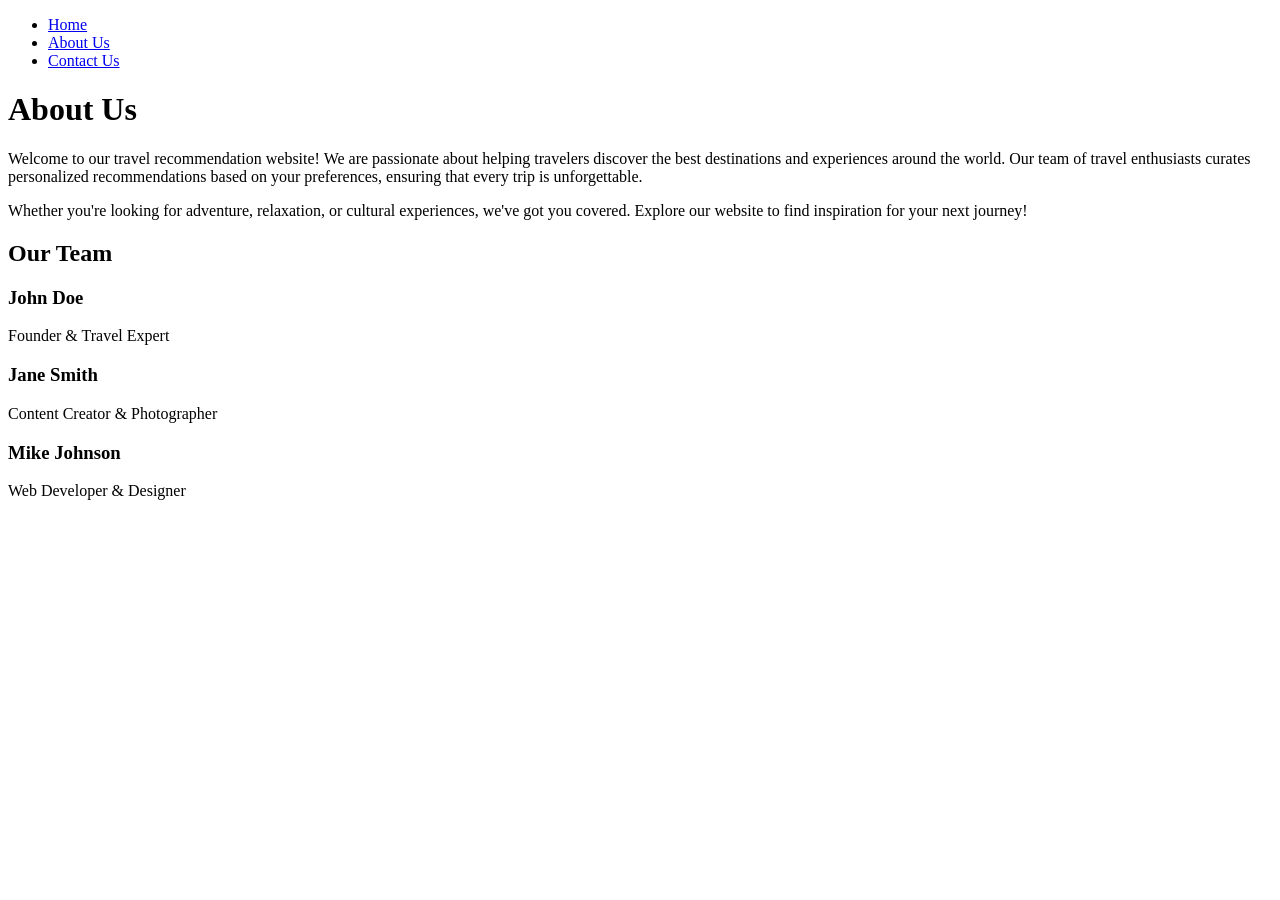
==== about_us_page.html @ 133b571c "Created content and about us pages. Added js logic to support user searches for locations." ====
<!DOCTYPE html>
<html>
    <head>
        <meta charset="UTF-8">
        <title>About Us</title>
        <link rel="stylesheet" href="travel_recommendation.css">
    </head>
    <body class="about-us-page">
        <nav class="navbar">
            <ul class="nav-links">
                <li><a href="travel_recommendation.html">Home</a></li>
                <li><a href="about_us_page.html">About Us</a></li>
                <li><a href="contact_us_page.html">Contact Us</a></li>
            </ul>
        </nav>
        <h1>About Us</h1>
        <div id="about-us-content">
            <p>Welcome to our travel recommendation website! We are passionate about helping travelers discover the best destinations and experiences around the world. Our team of travel enthusiasts curates personalized recommendations based on your preferences, ensuring that every trip is unforgettable.</p>
            <p>Whether you're looking for adventure, relaxation, or cultural experiences, we've got you covered. Explore our website to find inspiration for your next journey!</p>
        </div>
        <h2>Our Team</h2>
        <div id="team-members">
            <div class="team-member">
                <h3>John Doe</h3>
                <p>Founder & Travel Expert</p>
            </div>
            <div class="team-member">
                <h3>Jane Smith</h3>
                <p>Content Creator & Photographer</p>
            </div>
            <div class="team-member">
                <h3>Mike Johnson</h3>
                <p>Web Developer & Designer</p>
            </div>
        </div>
    </body>
</html>
---- travel_recommendation.css ----
body.home-page {
    margin: 0;
    min-height: 100vh;
    background-image: url("placeholder.jpg");
    background-size: cover;
    background-position: center;
    background-repeat: no-repeat;
}

.intro {
    padding: 40px 20px;
    text-align: center;
}
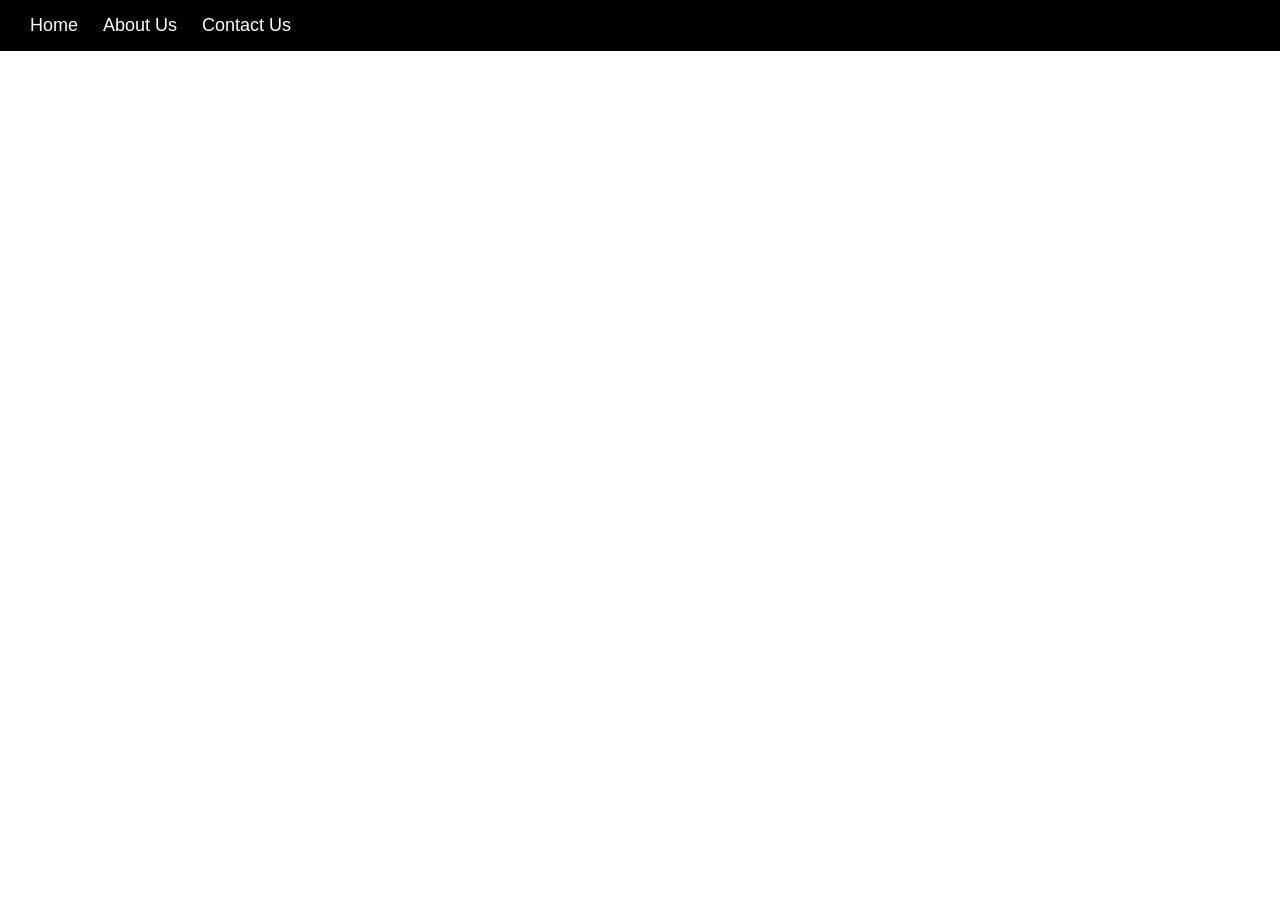
==== commit 9a55eaf1: "renamed root to index.html and updated navbar code" ====
--- a/about_us_page.html
+++ b/about_us_page.html
@@ -8,7 +8,7 @@
     <body class="about-us-page">
         <nav class="navbar">
             <ul class="nav-links">
-                <li><a href="travel_recommendation.html">Home</a></li>
+                <li><a href="index.html">Home</a></li>
                 <li><a href="about_us_page.html">About Us</a></li>
                 <li><a href="contact_us_page.html">Contact Us</a></li>
             </ul>
--- a/travel_recommendation.css
+++ b/travel_recommendation.css
@@ -1,13 +1,106 @@
-body.home-page {
+body {
     margin: 0;
     min-height: 100vh;
-    background-image: url("placeholder.jpg");
+    background-image: url("https://images.photowall.com/products/60759/new-york-skyline-5.jpg");
     background-size: cover;
     background-position: center;
     background-repeat: no-repeat;
+    font-family: Arial, Helvetica, sans-serif;
+    font-size: 18px;
+    color: white;
 }
 
+h1 {
+    font-size: 3rem;
+}
+
+h2 {
+    font-size: 2.25rem;
+}
+
+h3 {
+    font-size: 1.5rem;
+}
+
+p {
+    font-size: 1.25rem;
+}
+
+/* Navbar */
+.navbar {
+    display: flex;
+    align-items: center;
+    justify-content: space-between;
+    padding: 15px 30px;
+    background-color: black;
+}
+
+.nav-links {
+    display: flex;
+    gap: 25px;
+    margin: 0;
+    padding: 0;
+    list-style: none;
+}
+
+.nav-links a {
+    color: white;
+    text-decoration: none;
+}
+
+.nav-links a:hover {
+    text-decoration: underline;
+}
+
+/* Search bar */
+.search-bar {
+    display: flex;
+    gap: 10px;
+}
+
+.search-bar button {
+    background-color: white;
+    color: black;
+    border: none;
+    padding: 6px 14px;
+    cursor: pointer;
+}
+
+.search-bar button:hover {
+    text-decoration: underline;
+}
+
+/* Page content */
 .intro {
     padding: 40px 20px;
     text-align: center;
+    color: white;
 }
+
+.results {
+    padding: 20px;
+    color: white;
+    display: grid;
+    grid-template-columns: repeat(3, 1fr);
+    gap: 20px;
+}
+
+.result-card img {
+    width: 300px;
+    height: 200px;
+    object-fit: cover;
+}
+
+/* About Us page */
+.about-us-page h1,
+.about-us-page #about-us-content,
+.about-us-page h2,
+.about-us-page #team-members {
+    text-align: center;
+}
+
+/* Contact Us page */
+.contact-us-page h1,
+.contact-us-page #contact-us-content {
+    text-align: center;
+}
